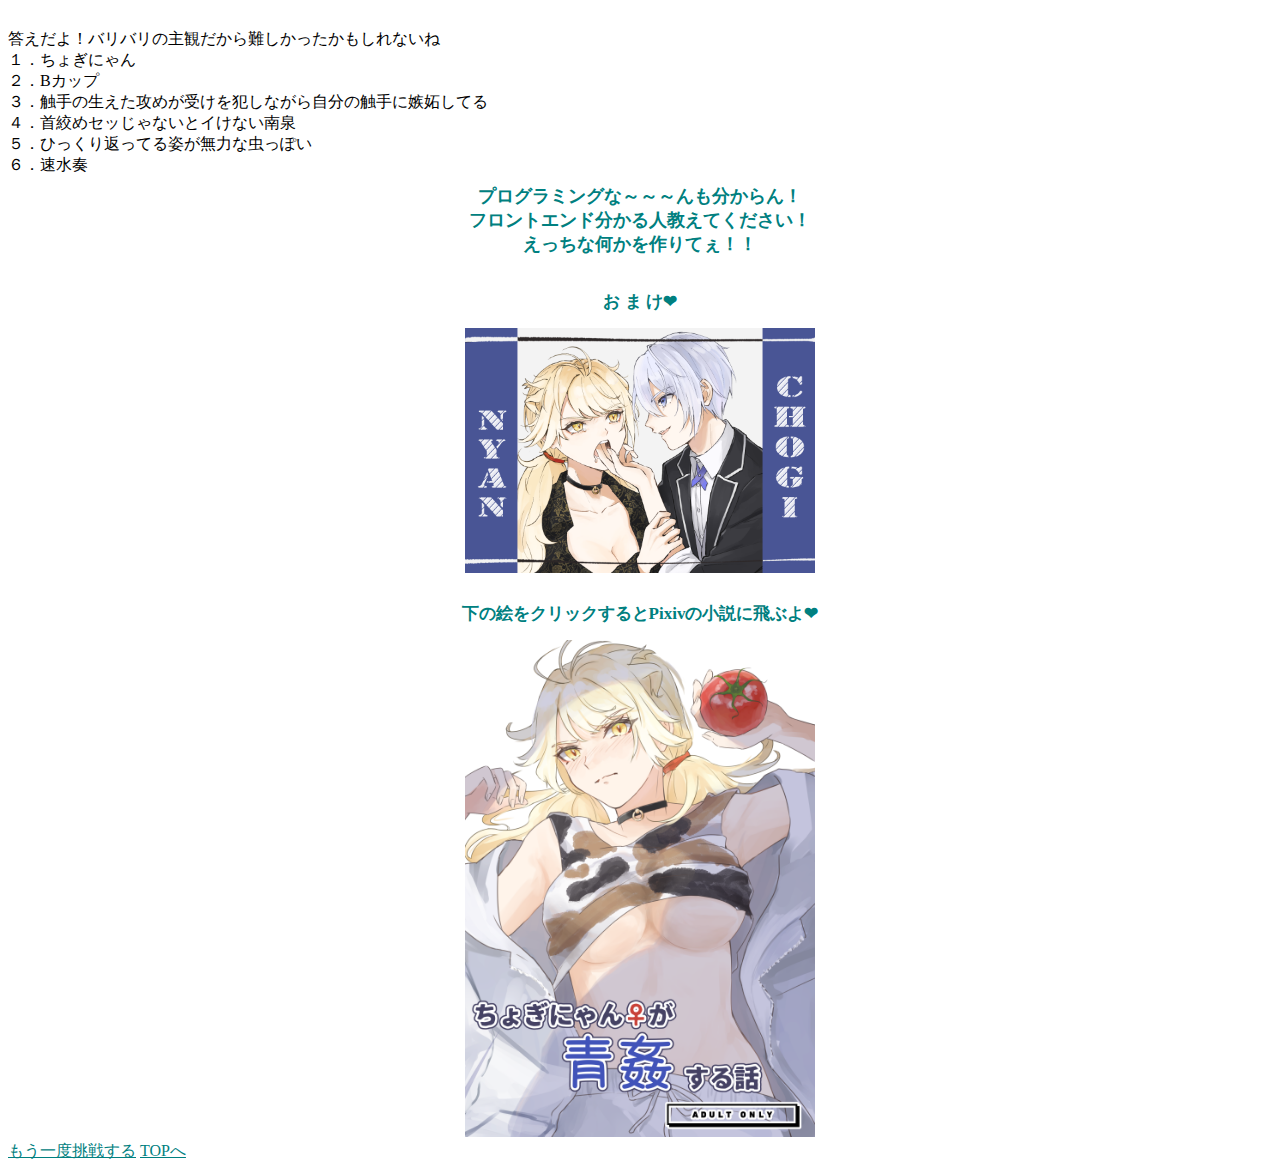
==== quiz1/answers.html @ 8ca6261a "cards" ====
<!doctype html>
<html class="no-js" lang="">

<head>
  <meta charset="utf-8">
  <title>性癖共通クイズ 答え</title>
  <meta name="description" content="">
  <meta name="viewport" content="width=device-width, initial-scale=1">

  <!-- OGP設定 -->
    <head prefix=”og: http://ogp.me/ns#”>
      <meta property="og:type" content="article">
      <meta property="og:url" content="https://mikael115.github.io/mikapi/quiz1/answers.html">
      <meta property="og:title" content="性癖共通クイズ 答え">
      <meta property="og:description" content="こんな主観まみれのクイズ……解けるかよ！" />
      <meta property="og:site_name" content="ミカエルのページ" />
      <meta property="og:image" content="img src="https://raw.githubusercontent.com/mikael115/mikapi/main/image/cards480x480.png>
      <meta name="twitter:card" content="summary_large_image" />
      <meta name="twitter:site" content="@quokyan" />
    <!-- ファビコン -->
      <link rel="manifest" href="site.webmanifest">
      <link rel="apple-touch-icon" href="../image/SiteIcon180x180.png">
      <link rel="icon" href="../image/SiteIcon16x16.png" sizes="16x16" type="image/png" />
      <link rel="icon" href="../image/SiteIcon32x32.png" sizes="32x32" type="image/png" />

<link rel="stylesheet" href="https://stackpath.bootstrapcdn.com/bootstrap/4.5.0/css/bootstrap.min.css" integrity="sha384-9aIt2nRpC12Uk9gS9baDl411NQApFmC26EwAOH8WgZl5MYYxFfc+NcPb1dKGj7Sk" crossorigin="anonymous">

  <meta name="theme-color" content="#fafafa">
</head>

<body>
　<div class="container">

  <div class="alert alert-primary mt-3" role="alert">
    答えだよ！バリバリの主観だから難しかったかもしれないね
  </div>
  <div class="d-flex justify-content-center">
    <div class="alert alert-info mt-1 w-100" role="alert">
      <div class="p-1 bd-highlight">１．ちょぎにゃん</div>
      <div class="p-1 bd-highlight">２．Bカップ</div>
      <div class="p-1 bd-highlight">３．触手の生えた攻めが受けを犯しながら自分の触手に嫉妬してる</div>
      <div class="p-1 bd-highlight">４．首絞めセッじゃないとイけない南泉</div>
      <div class="p-1 bd-highlight">５．ひっくり返ってる姿が無力な虫っぽい</div>
      <div class="p-1 bd-highlight">６．速水奏</div>
    </div>
  </div>


<link rel="stylesheet" href="stylesheet.css">

  <p>プログラミングな～～～んも分からん！<br>
    フロントエンド分かる人教えてください！<br>
    えっちな何かを作りてぇ！！</p><br>

  <p class="explanation">お ま け❤</p>

  <div class="tyoginyan">
    <img src="../image/draw.png" width="350px" height="auto">
  </div>

  <p class="explanation">下の絵をクリックするとPixivの小説に飛ぶよ❤</p>

  <div class="aokanSite">
    <a href="https://www.pixiv.net/novel/show.php?id=14148220" target="_blank"><img src="../image/aokan.png" width="350px" height="auto" alt="Pixivへ"></a>
  </div>

  <div class="d-flex justify-content-center">
    <a type="button" class="btn mt-4 mb-5 btn-outline-info" href="quiz1.html" role="button">もう一度挑戦する</a>
    <a type="button" class="btn mt-4 mb-5 ml-3 btn-outline-info" href="../index.html" role="button">TOPへ</a>
  </div>

</body>

</html>
---- quiz1/stylesheet.css ----
p {
  text-align:center;
  margin: 8px;
  /*margin-top: 1px;*/
  color: #008080;
  font-size: large;
  font-weight: bold;
}

.tyoginyan {
  text-align:center;
  margin-top: 15px;
  margin-bottom: 25px;
}
.aokanSite {
  text-align:center;
  margin-top: 15px;
}

.explanation {
  font-size: 17px;
}

a {
  color: #008080;
}
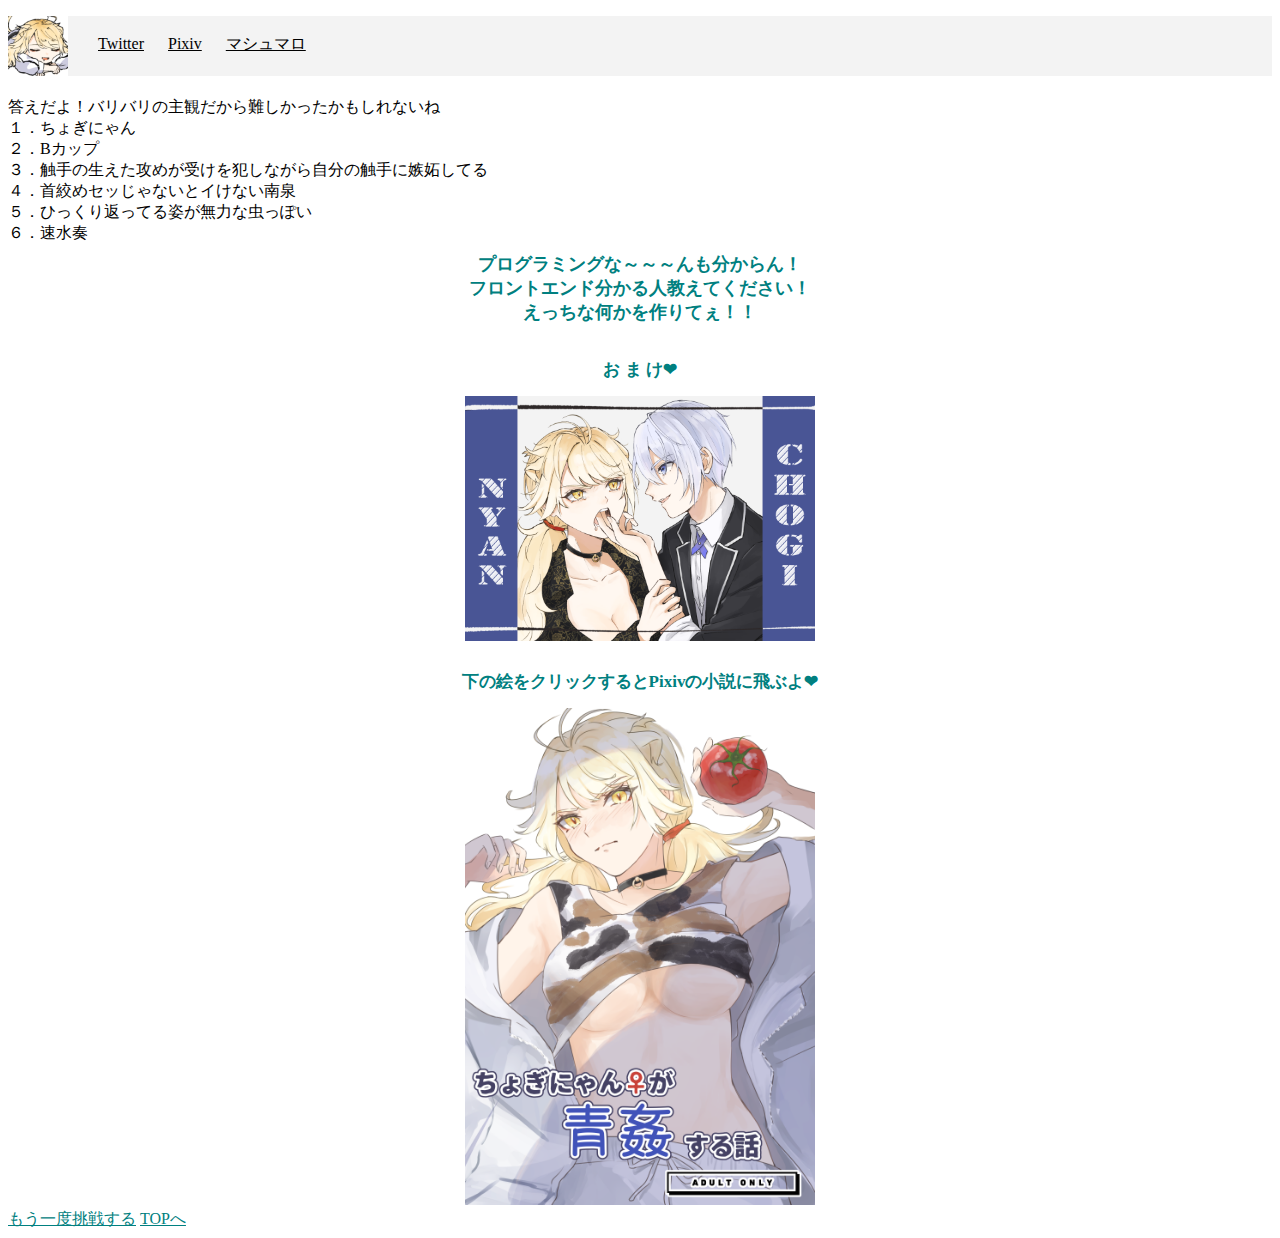
==== commit b24d4661: "ヘッダーの移植" ====
--- a/quiz1/answers.html
+++ b/quiz1/answers.html
@@ -9,13 +9,13 @@
 
   <!-- OGP設定 -->
     <head prefix=”og: http://ogp.me/ns#”>
-      <meta property="og:type" content="article">
-      <meta property="og:url" content="https://mikael115.github.io/mikapi/quiz1/answers.html">
-      <meta property="og:title" content="性癖共通クイズ 答え">
+      <meta property="og:type" content="article" />
+      <meta property="og:url" content="https://mikael115.github.io/mikapi/quiz1/answers.html" />
+      <meta property="og:title" content="性癖共通クイズ 答え" />
       <meta property="og:description" content="こんな主観まみれのクイズ……解けるかよ！" />
       <meta property="og:site_name" content="ミカエルのページ" />
-      <meta property="og:image" content="img src="https://raw.githubusercontent.com/mikael115/mikapi/main/image/cards480x480.png>
-      <meta name="twitter:card" content="summary_large_image" />
+      <meta property="og:image" content="../image/cards480x480" />
+      <meta name="twitter:card" content="summary" />
       <meta name="twitter:site" content="@quokyan" />
     <!-- ファビコン -->
       <link rel="manifest" href="site.webmanifest">
@@ -29,8 +29,20 @@
 </head>
 
 <body>
+  <header>
+    <div class="headerIcon">
+      <a href="../index.html"><img src="../image/SiteIcon180x180.png" alt="トップへ"></a>
+    </div>
+    <div class="header-list">
+      <ul>
+        <li><a href="https://twitter.com/quokyan" target="_blank">Twitter</a></li>
+        <li><a href="https://www.pixiv.net/users/28034394" target="_blank">Pixiv</a></li>
+        <li><a href="https://marshmallow-qa.com/quokyan?utm_medium=url_text&utm_source=promotion" target="_blank">マシュマロ</a></li>
+      </ul>
+    </div>
+  </header>
+
 　<div class="container">
-
   <div class="alert alert-primary mt-3" role="alert">
     答えだよ！バリバリの主観だから難しかったかもしれないね
   </div>
--- a/quiz1/stylesheet.css
+++ b/quiz1/stylesheet.css
@@ -6,6 +6,45 @@
   font-size: large;
   font-weight: bold;
 }
+
+.header-list a:link,.header-list a:active,.header-list a:visited{color: black;}
+.header-list a:hover {
+  color: #319b86;
+  text-decoration:none
+}
+li {list-style: none;}
+ul {padding: 0px;}
+
+header {
+  background-color: #f3f3f3;
+  height: 60px;
+}
+.headerIcon {
+  float: left;
+}
+.headerIcon img {
+  height: 60px;
+  width: auto;
+}
+.header-list {
+  height:60px;
+  width: 100%;
+}
+.header-list ul {
+  margin-left: 80px;
+}
+.header-list li {
+  display: inline-block;
+  font-size: 16px;
+  color: black;
+  padding: 18px 10px;
+}
+/*ヘッダーのリンクにカーソルを合わせるとボックス下にラインが出る*/
+.header-list li:hover {
+  box-shadow: inset 0 -3px 0 0 #4477c9;
+}
+
+
 
 .tyoginyan {
   text-align:center;
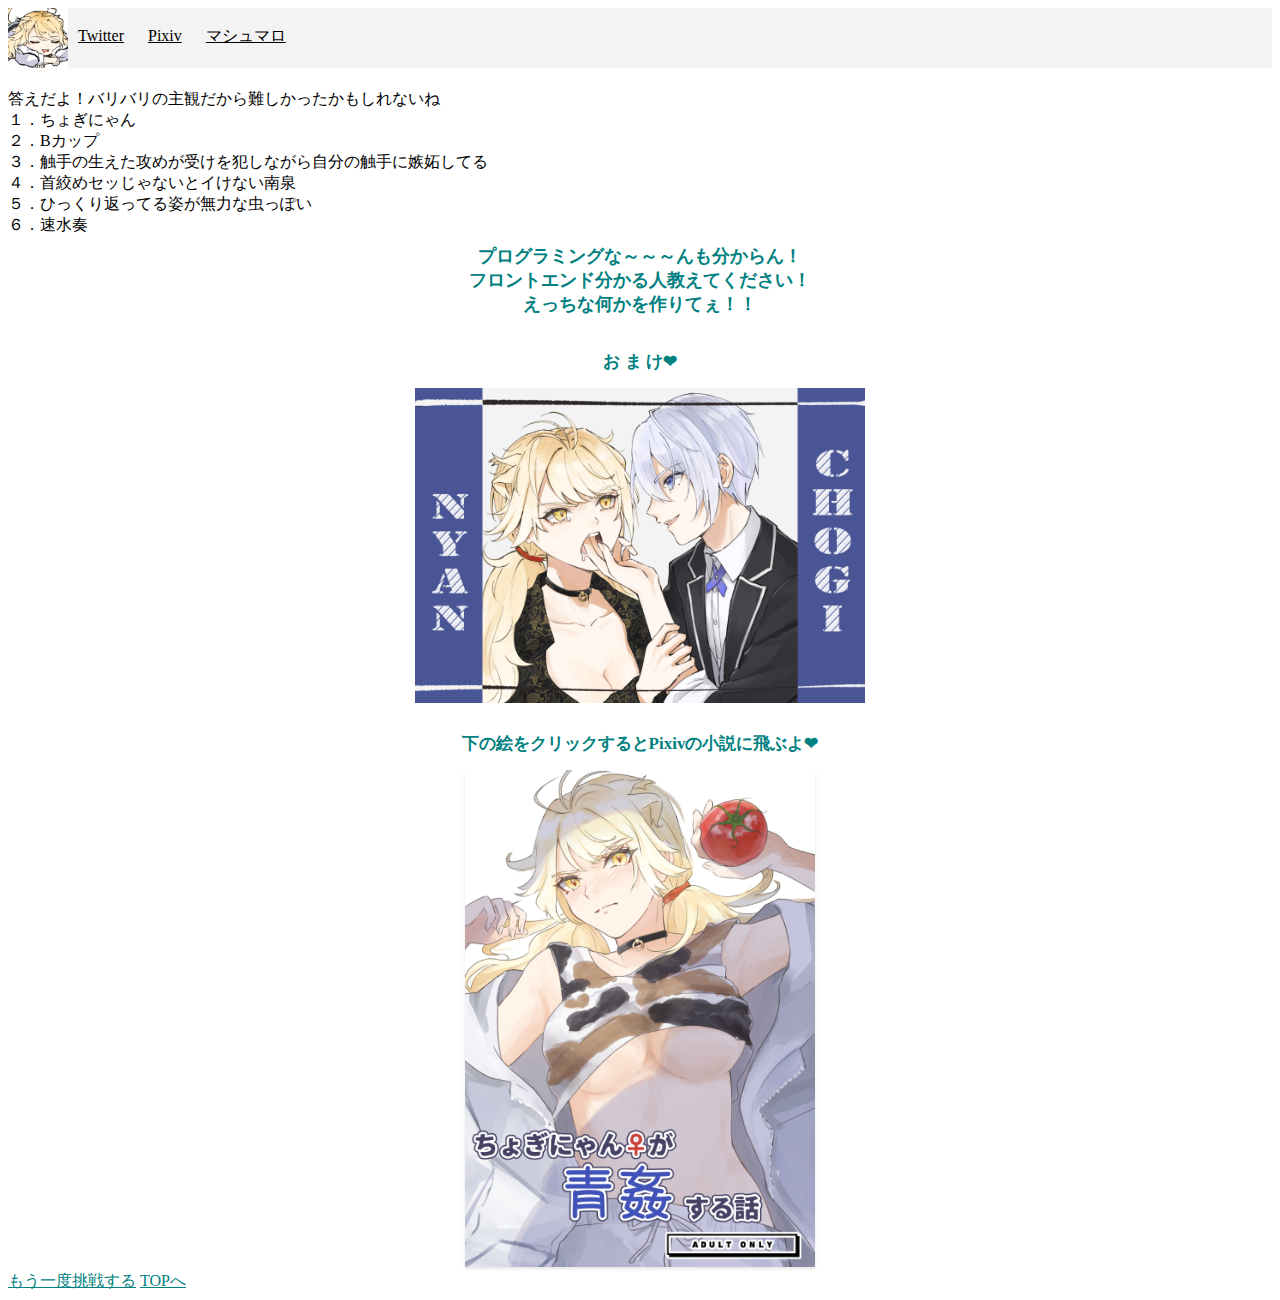
==== commit 0fa9311f: "ヘッダーのリンクをdivに変更" ====
--- a/quiz1/answers.html
+++ b/quiz1/answers.html
@@ -8,22 +8,23 @@
   <meta name="viewport" content="width=device-width, initial-scale=1">
 
   <!-- OGP設定 -->
-    <head prefix=”og: http://ogp.me/ns#”>
-      <meta property="og:type" content="article" />
-      <meta property="og:url" content="https://mikael115.github.io/mikapi/quiz1/answers.html" />
-      <meta property="og:title" content="性癖共通クイズ 答え" />
-      <meta property="og:description" content="こんな主観まみれのクイズ……解けるかよ！" />
-      <meta property="og:site_name" content="ミカエルのページ" />
-      <meta property="og:image" content="../image/cards480x480" />
-      <meta name="twitter:card" content="summary" />
-      <meta name="twitter:site" content="@quokyan" />
-    <!-- ファビコン -->
-      <link rel="manifest" href="site.webmanifest">
-      <link rel="apple-touch-icon" href="../image/SiteIcon180x180.png">
-      <link rel="icon" href="../image/SiteIcon16x16.png" sizes="16x16" type="image/png" />
-      <link rel="icon" href="../image/SiteIcon32x32.png" sizes="32x32" type="image/png" />
+  <head prefix=”og: http://ogp.me/ns#”>
+    <meta property="og:type" content="article" />
+    <meta property="og:url" content="https://mikael115.github.io/mikapi/quiz1/answers.html" />
+    <meta property="og:title" content="性癖共通クイズ 答え" />
+    <meta property="og:description" content="こんな主観まみれのクイズ……解けるかよ！" />
+    <meta property="og:site_name" content="ミカエルのページ" />
+    <meta property="og:image" content="../image/cards480x480" />
+    <meta name="twitter:card" content="summary" />
+    <meta name="twitter:site" content="@quokyan" />
+  <!-- ファビコン -->
+    <link rel="manifest" href="site.webmanifest">
+    <link rel="apple-touch-icon" href="../image/SiteIcon180x180.png">
+    <link rel="icon" href="../image/SiteIcon16x16.png" sizes="16x16" type="image/png" />
+    <link rel="icon" href="../image/SiteIcon32x32.png" sizes="32x32" type="image/png" />
 
-<link rel="stylesheet" href="https://stackpath.bootstrapcdn.com/bootstrap/4.5.0/css/bootstrap.min.css" integrity="sha384-9aIt2nRpC12Uk9gS9baDl411NQApFmC26EwAOH8WgZl5MYYxFfc+NcPb1dKGj7Sk" crossorigin="anonymous">
+    <link rel="stylesheet" href="https://stackpath.bootstrapcdn.com/bootstrap/4.5.0/css/bootstrap.min.css" integrity="sha384-9aIt2nRpC12Uk9gS9baDl411NQApFmC26EwAOH8WgZl5MYYxFfc+NcPb1dKGj7Sk" crossorigin="anonymous">
+    <link rel="stylesheet" href="stylesheet.css">
 
   <meta name="theme-color" content="#fafafa">
 </head>
@@ -34,11 +35,9 @@
       <a href="../index.html"><img src="../image/SiteIcon180x180.png" alt="トップへ"></a>
     </div>
     <div class="header-list">
-      <ul>
-        <li><a href="https://twitter.com/quokyan" target="_blank">Twitter</a></li>
-        <li><a href="https://www.pixiv.net/users/28034394" target="_blank">Pixiv</a></li>
-        <li><a href="https://marshmallow-qa.com/quokyan?utm_medium=url_text&utm_source=promotion" target="_blank">マシュマロ</a></li>
-      </ul>
+      <a href="https://twitter.com/quokyan" target="_blank">Twitter</a>
+      <a href="https://www.pixiv.net/users/28034394" target="_blank">Pixiv</a>
+      <a href="https://marshmallow-qa.com/quokyan?utm_medium=url_text&utm_source=promotion" target="_blank">マシュマロ</a>
     </div>
   </header>
 
@@ -67,12 +66,12 @@
   <p class="explanation">お ま け❤</p>
 
   <div class="tyoginyan">
-    <img src="../image/draw.png" width="350px" height="auto">
+    <img src="../image/draw.png" width="450px" height="auto">
   </div>
 
   <p class="explanation">下の絵をクリックするとPixivの小説に飛ぶよ❤</p>
 
-  <div class="aokanSite">
+  <div class="rink">
     <a href="https://www.pixiv.net/novel/show.php?id=14148220" target="_blank"><img src="../image/aokan.png" width="350px" height="auto" alt="Pixivへ"></a>
   </div>
 
--- a/quiz1/stylesheet.css
+++ b/quiz1/stylesheet.css
@@ -30,17 +30,14 @@
   height:60px;
   width: 100%;
 }
-.header-list ul {
-  margin-left: 80px;
-}
-.header-list li {
+.header-list a {
   display: inline-block;
   font-size: 16px;
   color: black;
   padding: 18px 10px;
 }
 /*ヘッダーのリンクにカーソルを合わせるとボックス下にラインが出る*/
-.header-list li:hover {
+.header-list a:hover {
   box-shadow: inset 0 -3px 0 0 #4477c9;
 }
 
@@ -51,9 +48,12 @@
   margin-top: 15px;
   margin-bottom: 25px;
 }
-.aokanSite {
+.rink {
   text-align:center;
   margin-top: 15px;
+}
+.rink img {
+  box-shadow: 0 2px 3px 0px rgba(0,0,0,.1);
 }
 
 .explanation {
--- a/quiz1/stylesheet.css
+++ b/quiz1/stylesheet.css
@@ -30,17 +30,14 @@
   height:60px;
   width: 100%;
 }
-.header-list ul {
-  margin-left: 80px;
-}
-.header-list li {
+.header-list a {
   display: inline-block;
   font-size: 16px;
   color: black;
   padding: 18px 10px;
 }
 /*ヘッダーのリンクにカーソルを合わせるとボックス下にラインが出る*/
-.header-list li:hover {
+.header-list a:hover {
   box-shadow: inset 0 -3px 0 0 #4477c9;
 }
 
@@ -51,9 +48,12 @@
   margin-top: 15px;
   margin-bottom: 25px;
 }
-.aokanSite {
+.rink {
   text-align:center;
   margin-top: 15px;
+}
+.rink img {
+  box-shadow: 0 2px 3px 0px rgba(0,0,0,.1);
 }
 
 .explanation {
